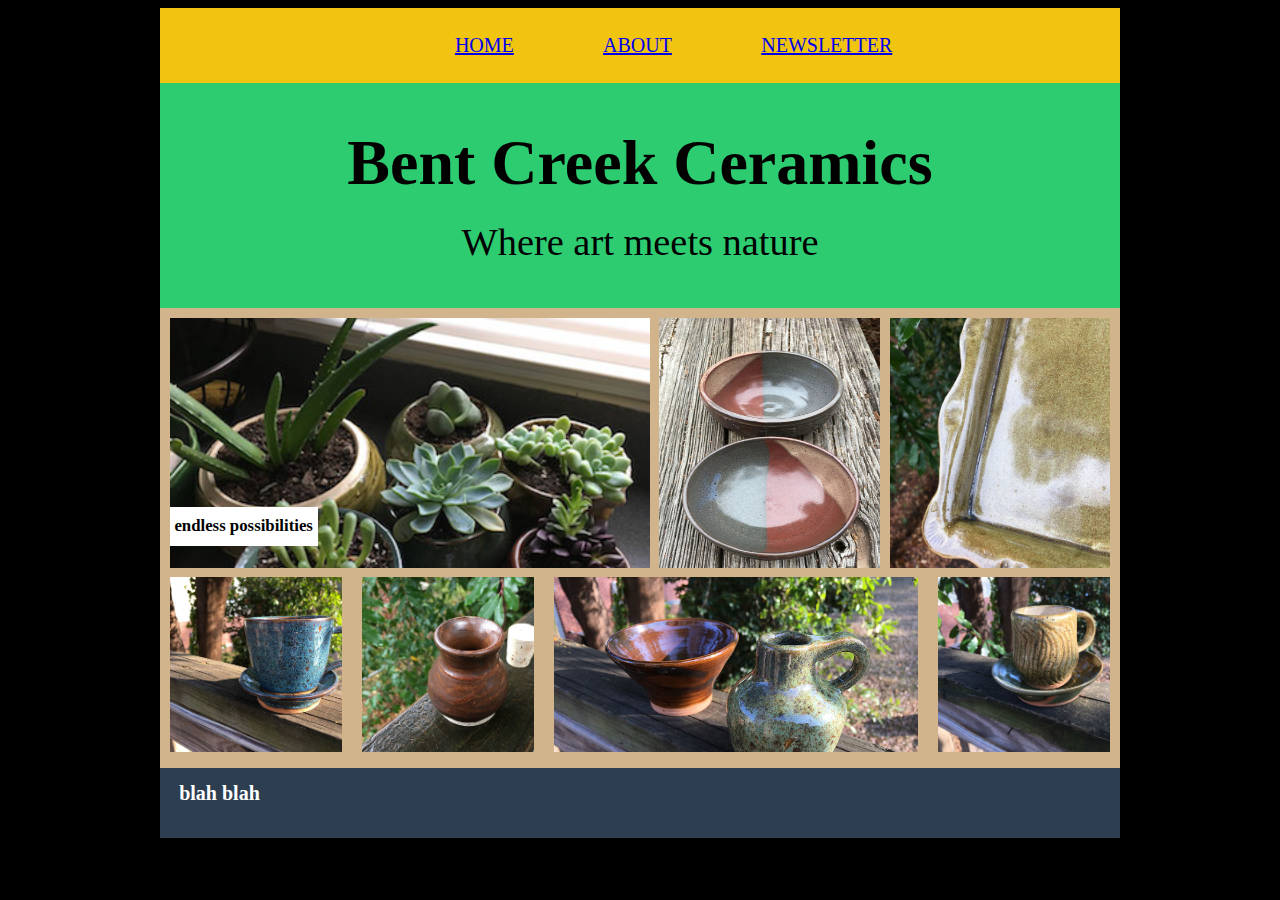
==== index.html @ df0ece6a "unstyled newsletter and home page" ====
<!DOCTYPE html>
<html>

<head>
  <meta charset="utf-8">
  <title>okok</title>
  <link rel="stylesheet" type="text/css" href="style.css">
</head>

<body>
  <div class='containter'>
    <!-- start of grid -->

    <div class='row-1'>
      <header>
        <img src="../../projects/week-one-project/images/bent-creek-logo.png" alt="" id='logo'>
        <nav>
          <a href="index.html">HOME</a>
          <a href="about.html">ABOUT</a>
          <a href="newsletter.html">NEWSLETTER</a>
        </nav>

      </header>
    </div>
    <!-- closer for row 1 -->

    <div class='row-2'>
      <div class='home_text'>
        <h1>Bent Creek Ceramics</h1>
        <p>Where art meets nature</p>
      </div>
      <!-- HOME PAGE TEXT  CLOSER -->
    </div>
    <!-- closer for row 2 -->

    <div class='row-3'>
      <div class="row-3-images">
        <div class="three_fifth">

          <div class="row-3-image-1">
            <div class='test'>
              <h2>endless possibilities</h2>
            </div>
          </div>

        </div>

        <div class='one_fifth'>
          <div class="row-3-image-2">
            <div class="test2">
              <h2>Sets</h2></div>
          </div>
        </div>

        <div class="one_fifth">
          <div class="row-3-image-3">
          </div>
        </div>
      </div>
    </div>
    <!-- closer for row 3 -->

    <div class='row-4'>
      <div class="row-4-images">
        <div class="one_fifth">
          <div class="row-4-image-4">
          </div>
        </div>

        <div class='one_fifth'>
          <div class="row-4-image-5">
          </div>
        </div>

        <div class="two_fifth">
          <div class="row-4-image-6">

          </div>
        </div>

        <div class='one_fifth'>
          <div class="row-4-image-7">
          </div>
        </div>
      </div>
    </div>
    <!-- closer for row 4 -->

</body>
<footer>

  <h5>blah blah</h5>

</footer>

</html>
---- style.css ----
html {
  margin: 0;
  background-color: black;
}
body{
  margin-left: 12.5%;
  margin-right: 12.5%;
  background-color: tan;
}
.container {
  background-color: #2ecc71;
}

header {
  height: 75px;
  font-size: 125%;
  background-color: #f1c40f;
  position: sticky;
}

#logo {
  width: 5%;
  float: left;
  padding-top: 1.5%;
  padding-left: 2%;
}

nav {
  display: flex;
  justify-content: center;
  position: relative;
  top: 35%;
}

nav a {
  display: flex;
  margin-left: 5%;
  margin-right: 5%;
}

.home_text {
  text-align: center;
  font-size: 200%;
  background-color: #2ecc71;
  width: 100%;
}

.home_text p {
  font-size: 120%;
  position: relative;
  bottom: 10%;
}

.container {
  background-color: #e74c3c;
}

.row-2 {
  display: flex;
  flex-direction: row;
  justify-content: center;
  height: 225px;
}

.row-3-images .three_fifth, .row-3-images .one_fifth {
  height: 250px;
  background-color: blue;
}
/*fixing error from before regarding picture sizing*/

.row-3-images .three_fifth {
  width: 50%;
  margin: 1%;
  float: left;
  margin-bottom: 0;
}
.row-3 .row-3-image-1{
  background-image: url('product-1 copy.jpg');
  height: inherit;
  background-repeat: no-repeat;
 background-size: cover;
}
.row-3-image-1 .test{
  padding-top: 175px;
  color: black;

}
.test h2{
  background-color: white;
  width: 30%;
  padding-left: 1%;
  font-size: 105%;
  padding-top: 2%;
  padding-bottom: 2%;
}
.row-3 .row-3-image-2{
  background-image: url('product-2 copy.jpg');
 height: inherit;
 background-repeat: no-repeat;
 background-size: 221px 275px;
 }
 .row-3-image-2 .test2{
   padding-top: 300px;
   color: black;
}
 .test2 h2{
   background-color: white;
   width: 30%;
   padding-left: 1%;
   font-size: 105%;
   padding-top: 2%;
   padding-bottom: 2%;
 }
 .row-3 .row-3-image-3{
   background-image: url('product-3 copy.jpg');
  height: inherit;
  background-repeat: no-repeat;
  background-size: cover;
  }

.one_fifth {
  width: 23%;
  margin: 1%;
  float: left;
  margin-left: 0;
  margin-right: 1%;
  margin-bottom: 0;
}

.two_fifth {
  width: 38%;
  margin: 1%;
  float: left;
  margin-left: 1%;
}

.row-4-images .two_fifth, .row-4-images .one_fifth {
  background-color: red;
  height: 175px;
}

.row-4-images .one_fifth {
  width: 18%;
  margin: 1%;
  margin-right: 1%;
}
.row-4 .row-4-image-4{
  background-image: url('product-4 copy.jpg');
 height: inherit;
 background-repeat: no-repeat;
 background-size: cover;
 }
 .row-4 .row-4-image-5{
   background-image: url('product-5 copy.jpg');
  height: inherit;
  background-repeat: no-repeat;
  background-size: cover;
  }
  .row-4 .row-4-image-6{
    background-image: url('product-6 copy.jpg');
   height: inherit;
   background-repeat: no-repeat;
   background-size: cover;
   }
   .row-4 .row-4-image-7{
     background-image: url('product-7 copy.jpg');
    height: inherit;
    background-repeat: no-repeat;
    background-size: cover;
    }
footer {
  margin-top: 460px;
  background-color: #2c3e50;
  height: 70px;
}

footer h5 {
  text-align: left;
  padding-left: 2%;
  padding-top: 1.5%;
  font-size: 20px;
  color: white;
}


/*fixing error from before regarding picture sizing*/
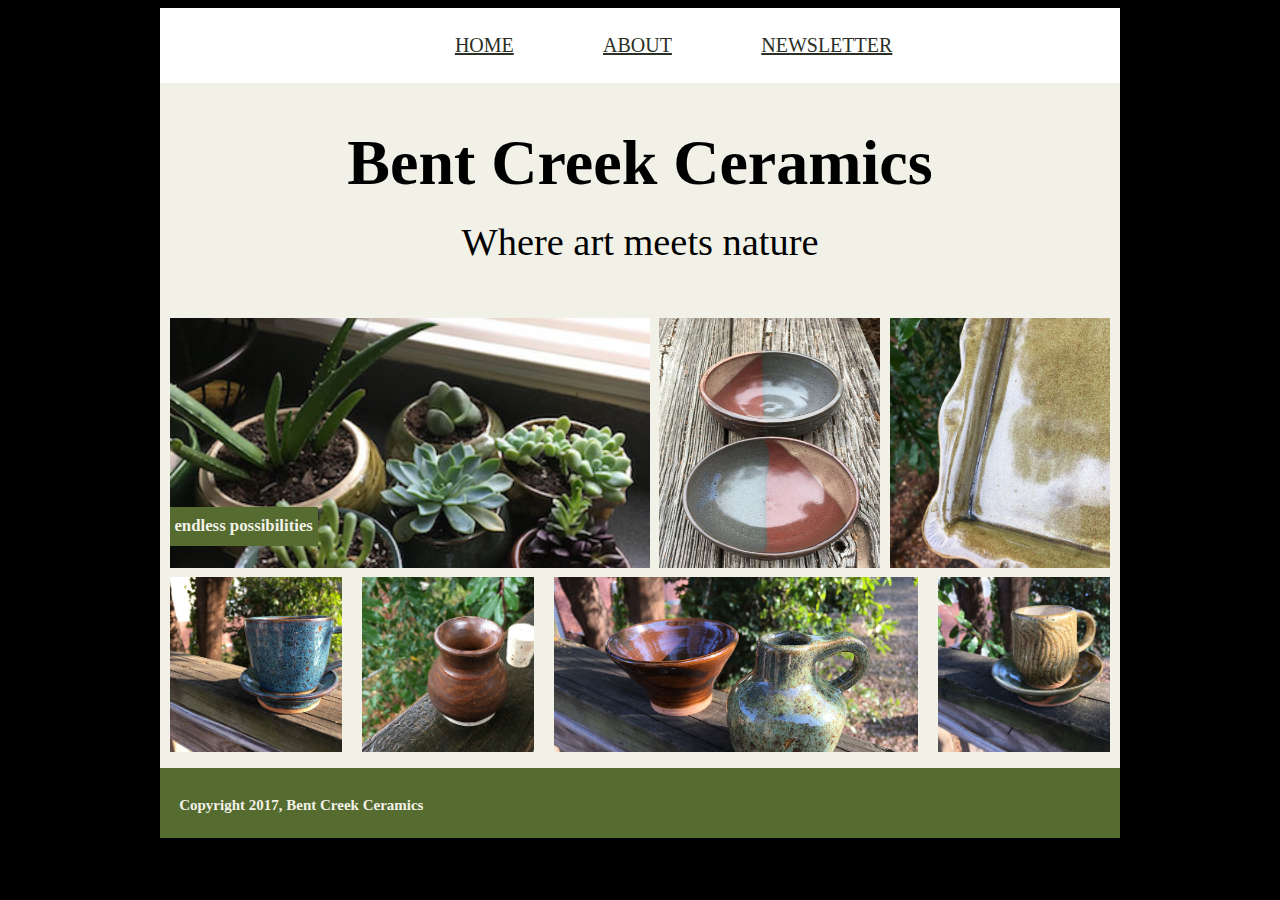
==== commit 4c77dc2e: "hopefully the final commit" ====
--- a/index.html
+++ b/index.html
@@ -54,6 +54,7 @@
 
         <div class="one_fifth">
           <div class="row-3-image-3">
+
           </div>
         </div>
       </div>
@@ -89,7 +90,7 @@
 </body>
 <footer>
 
-  <h5>blah blah</h5>
+  <h5>Copyright 2017, Bent Creek Ceramics</h5>
 
 </footer>
 
--- a/style.css
+++ b/style.css
@@ -5,16 +5,16 @@
 body{
   margin-left: 12.5%;
   margin-right: 12.5%;
-  background-color: tan;
+  background-color: #F2F1E8;
 }
 .container {
-  background-color: #2ecc71;
+  background-color: #F2F1E8;
 }
 
 header {
   height: 75px;
   font-size: 125%;
-  background-color: #f1c40f;
+  background-color: #FFFFFF;
   position: sticky;
 }
 
@@ -36,12 +36,16 @@
   display: flex;
   margin-left: 5%;
   margin-right: 5%;
+  color: #2B2F26;
+}
+nav a:hover{
+  color: #CD5D67;
 }
 
 .home_text {
   text-align: center;
   font-size: 200%;
-  background-color: #2ecc71;
+  background-color: #F2F1E8;
   width: 100%;
 }
 
@@ -52,7 +56,7 @@
 }
 
 .container {
-  background-color: #e74c3c;
+  background-color: #F2F1E8;
 }
 
 .row-2 {
@@ -86,12 +90,13 @@
 
 }
 .test h2{
-  background-color: white;
+  background-color: #556B2F;
   width: 30%;
   padding-left: 1%;
   font-size: 105%;
   padding-top: 2%;
   padding-bottom: 2%;
+  color: #F2F1E8;
 }
 .row-3 .row-3-image-2{
   background-image: url('product-2 copy.jpg');
@@ -104,7 +109,7 @@
    color: black;
 }
  .test2 h2{
-   background-color: white;
+   background-color: #968772;
    width: 30%;
    padding-left: 1%;
    font-size: 105%;
@@ -117,6 +122,7 @@
   background-repeat: no-repeat;
   background-size: cover;
   }
+
 
 .one_fifth {
   width: 23%;
@@ -170,16 +176,16 @@
     }
 footer {
   margin-top: 460px;
-  background-color: #2c3e50;
+  background-color: #556B2F;
   height: 70px;
 }
 
 footer h5 {
   text-align: left;
   padding-left: 2%;
-  padding-top: 1.5%;
-  font-size: 20px;
-  color: white;
+  padding-top: 3%;
+  font-size: 15px;
+  color: #F2F1E8;
 }
 
 
